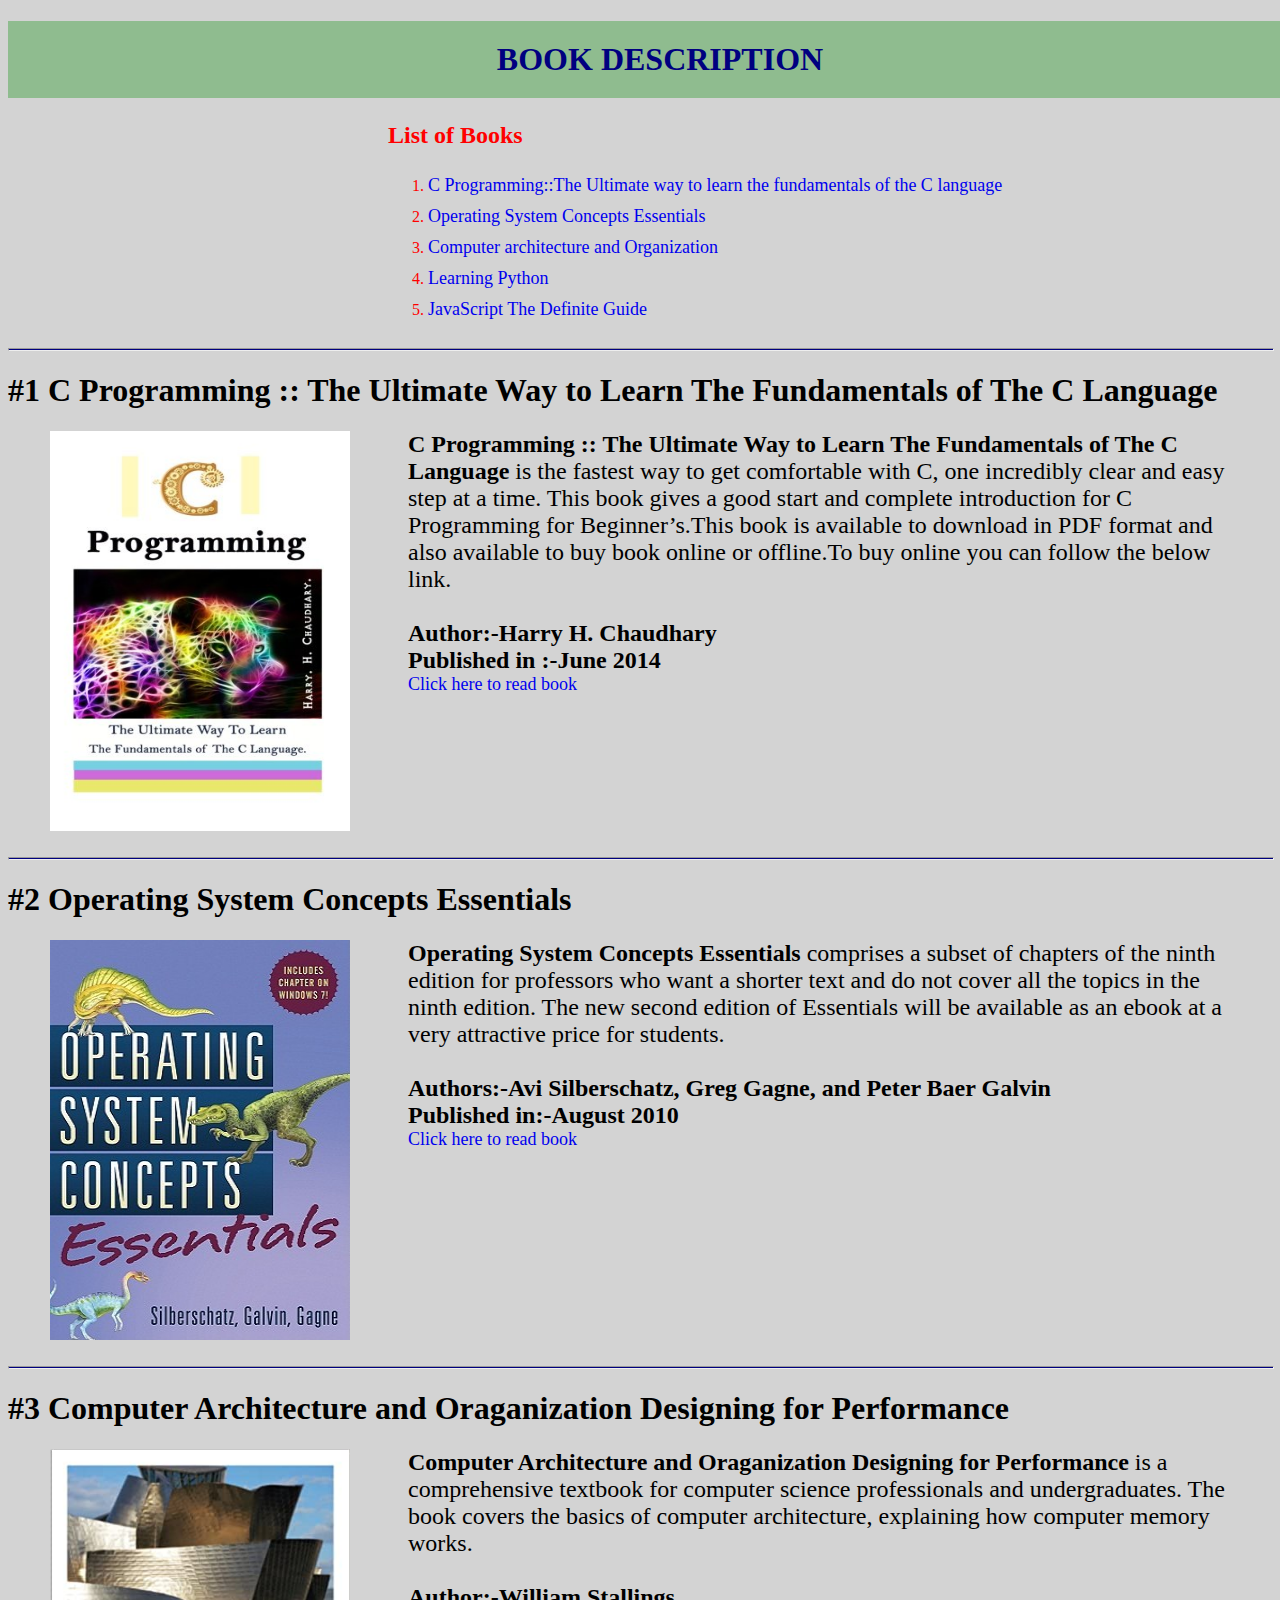
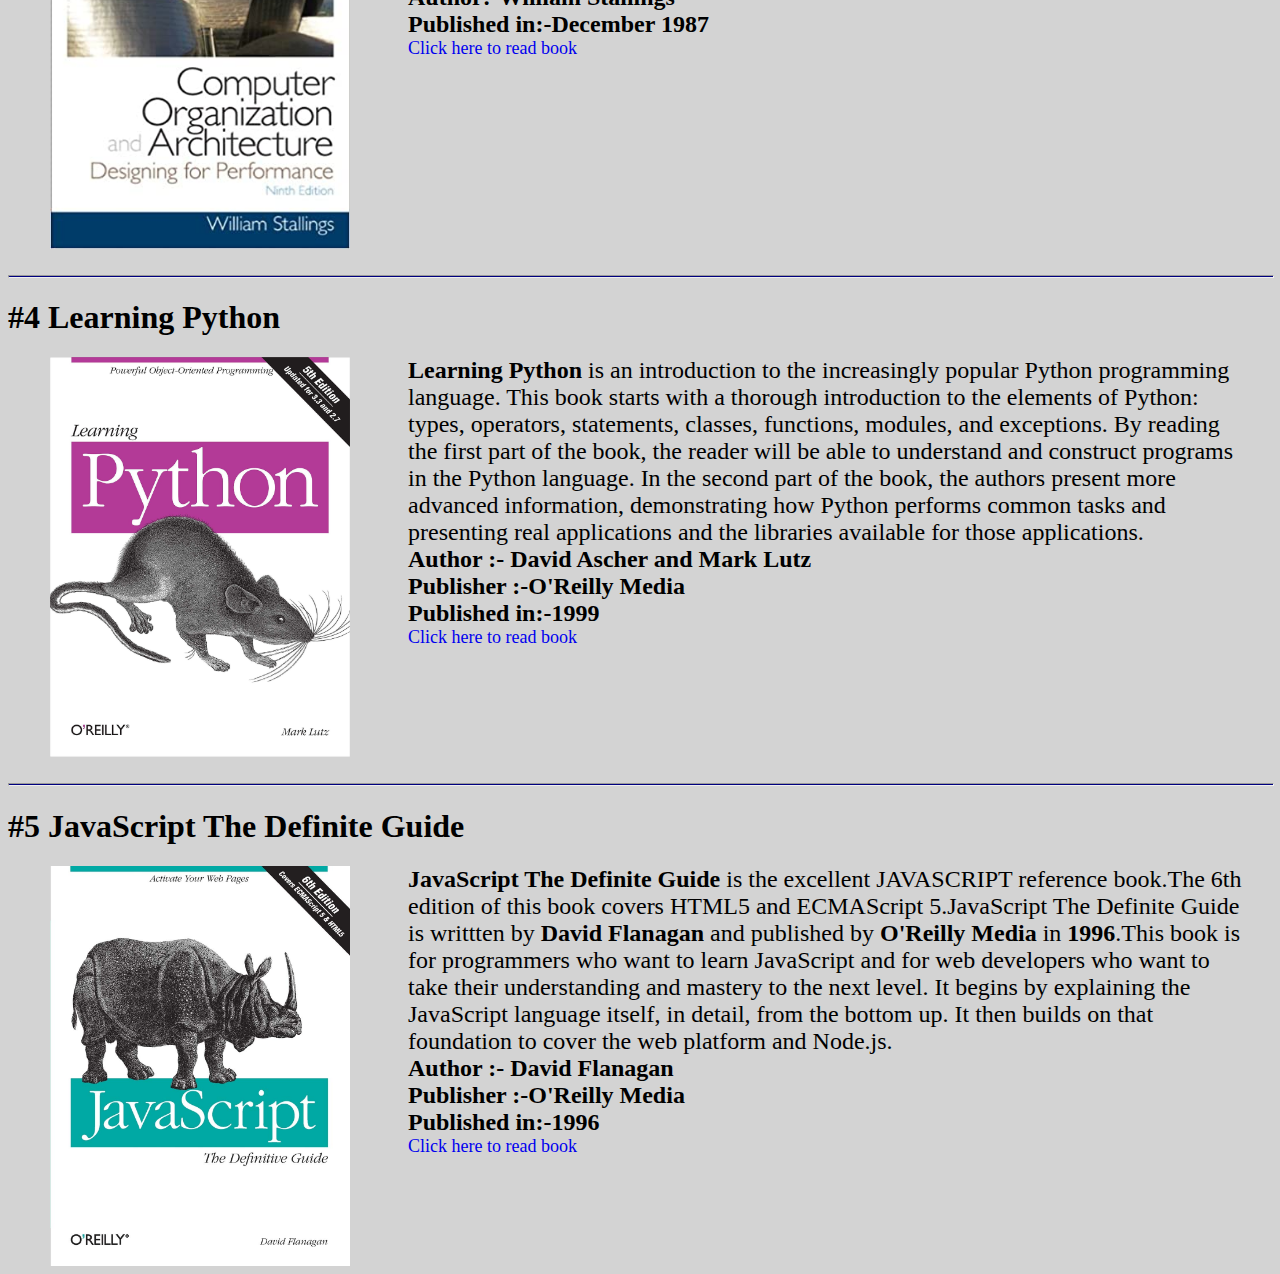
==== index.html @ 5036105e "Rename Index.html to index.html" ====
<!DOCTYPE html>
<html>
	<head>
		<link rel="stylesheet" href="bookDescriptionStyle.css">
		<title>About books</title>
	</head>
	<body>
	<h1 id=h>BOOK DESCRIPTION</h1>
	<div id="head">
	<h2>List of Books</h2>
	<ol>
	<li ><a href="#CProgramming">C Programming::The Ultimate way to learn the fundamentals of the C language</a><br></li>
	<li><a href="#OperatingSystem">Operating System Concepts Essentials</a><br></li>
	<li><a href="#ComputerArchitecture">Computer architecture and Organization</a><br></li>
	<li><a href="#LearningPython">Learning Python</a><br></li>
	<li><a href="#javaScript">JavaScript The Definite Guide</a></li>
	</div>
	<hr>
	<h1 id=CProgramming>#1 C Programming :: The Ultimate Way to Learn The Fundamentals of The C Language</h1>
	<a href="c.pdf">
	<img src="cProgramming.jpg"></a>
	<div class="Description">
		<article>
		<b>C Programming :: The Ultimate Way to Learn The Fundamentals of The C Language</b> is the fastest way to get comfortable with C, one incredibly clear and easy 
		step at a time. This book gives a good start and complete introduction for C Programming for Beginner’s.This book is available to download in PDF format and also
		available to buy book online or offline.To buy online you can follow the below link.<br><br>
		<b>Author:-Harry H. Chaudhary<br>
		Published in :-June 2014</b>
		</article>
		<a href="c.pdf">Click here to read book</a>
		</div><br><hr>
	<h1 id=OperatingSystem>#2 Operating System Concepts Essentials</h1>
	<a href="os.pdf">
	<img src="OS.jpg">
	</a>
	<div class="Description"><article>
		<b>Operating System Concepts Essentials</b> comprises a subset of chapters of the ninth edition for professors who want a shorter text and do not cover all the topics
		in the ninth edition. The new second edition of Essentials will be available as an ebook at a very attractive price for students.<br><br>
		<b>Authors:-Avi Silberschatz, Greg Gagne, and Peter Baer Galvin<br>
		Published in:-August 2010<br></b></article>
		<a href="os.pdf">Click here to read book</a>
	</div><br><hr>
	<h1 id=ComputerArchitecture>#3 Computer Architecture and Oraganization Designing for Performance</h1>
	<a href="coa.pdf">
	<img src="coa.jpg">
	</a>
	<div class="Description"><article>
		<b>Computer Architecture and Oraganization Designing for Performance</b> is a comprehensive textbook for computer science professionals and undergraduates. The book covers the basics of computer architecture, 
		explaining how computer memory works.<br><br>
		<b>Author:-William Stallings<br>
		Published in:-December 1987<br></b></article>
		<a href="coa.pdf">Click here to read book</a>
	</div><br><hr>
	<h1 id=LearningPython>#4 Learning Python</h1>
	<a href="LearningPython.pdf">
	<!img id=LearningPython scr="ds.jpg">
	
	<img src="python.jpg"></a>
	<div class="Description">
	<article>
		<b>Learning Python</b> is an introduction to the increasingly popular Python programming language. This book starts with a thorough introduction to the elements of Python: types, operators, statements, classes, functions, modules, and exceptions.
		By reading the first part of the book, the reader will be able to understand and construct programs in the Python language. In the second part of the book, the authors present more advanced information, demonstrating how Python performs common tasks 
		and presenting real applications and the libraries available for those applications.<br>
		<b>Author :- David Ascher and Mark Lutz<br>
		Publisher :-O'Reilly Media<br>
		Published in:-1999</b><br></article>
		<a href="python.pdf">Click here to read book</a>
		
	</div><br><hr>
	<h1 id=javaScript>#5 JavaScript The Definite Guide</h1>
	<a href="javaScript.pdf">
	<img src="javaScript.jpg">
	</a>
	<div class="Description"><article>
		<b>JavaScript The Definite Guide</b> is the excellent JAVASCRIPT reference book.The 6th edition of this book covers HTML5 and ECMAScript 5.JavaScript The Definite
		Guide is writtten by <b>David Flanagan</b> and published by <b>O'Reilly Media</b> in <b>1996</b>.This book is for programmers who want to learn JavaScript and for web developers who want to take their understanding and mastery to the next level. It begins by 
		explaining the JavaScript language itself, in detail, from the bottom up. It then builds on that foundation to cover the web platform and Node.js.<br>
		<b>Author :- David Flanagan<br>
		Publisher :-O'Reilly Media<br>
		Published in:-1996</b></article>
		<a target="blank" href="javaScript.pdf">Click here to read book</a><br>
</div>
	</body>
</html>
---- bookDescriptionStyle.css ----
body
{
	background-color:LightGray;
}
h1#h
{
	width:100%;
	text-align:center;
	padding:20px;
	background-color:DarkSeaGreen;
	font-family:Lucida Handwriting;
	font-weight:bold;
	color:Navy;
}
hr
{
	border-width:1px;
	width:100%;
	height:1px;
	color:navy;
	background-color:navy;
}
img
{
	display:block;
	position:absolute;
	left:50px;
	width:300px;
	height:400px;
	vertical-align:top;
	align:left;
}
div#head
{
	top:100px;
	line-height:30px;
	height:220px;
	width:100%;
	color:red;
	margin-left:380px;
	
}
div.Description
{
	/*background-color:#b8b894;*/
	height:400px;
	width:67%;
	position:relative;
	left:400px;
	
	
}
article
{
	font-family:Comic Sans MS;
	font-size:24px;
	
}
span
{
	
	background-color:yellow;
}
p:hover
{
	background-color:#ccccb3;
}
a:hover
{
	color:Navy;
	font-size:20px;
	font-weight:bold;
}
img:hover{
	height:410px;
	width:310px;
}
a
{
	text-decoration:none;
	font-size:18px;
	font-family:cursive;
}
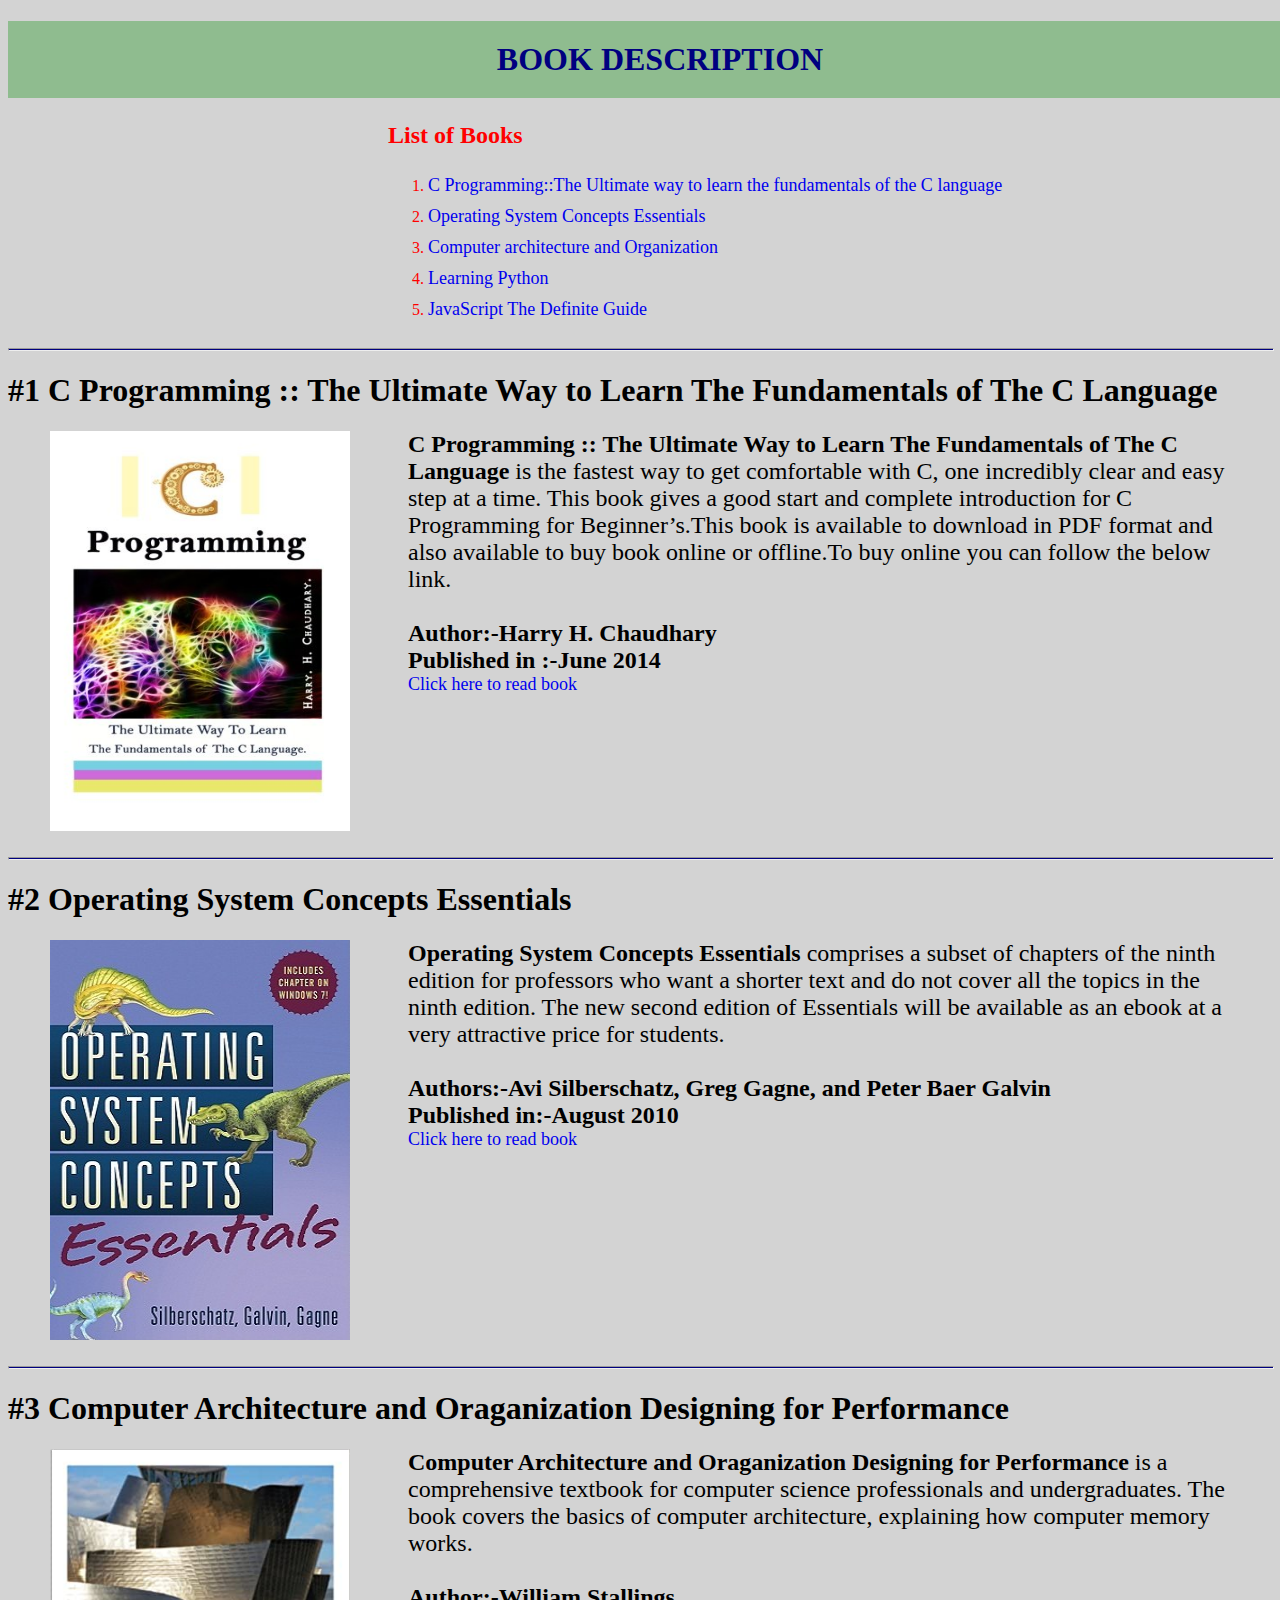
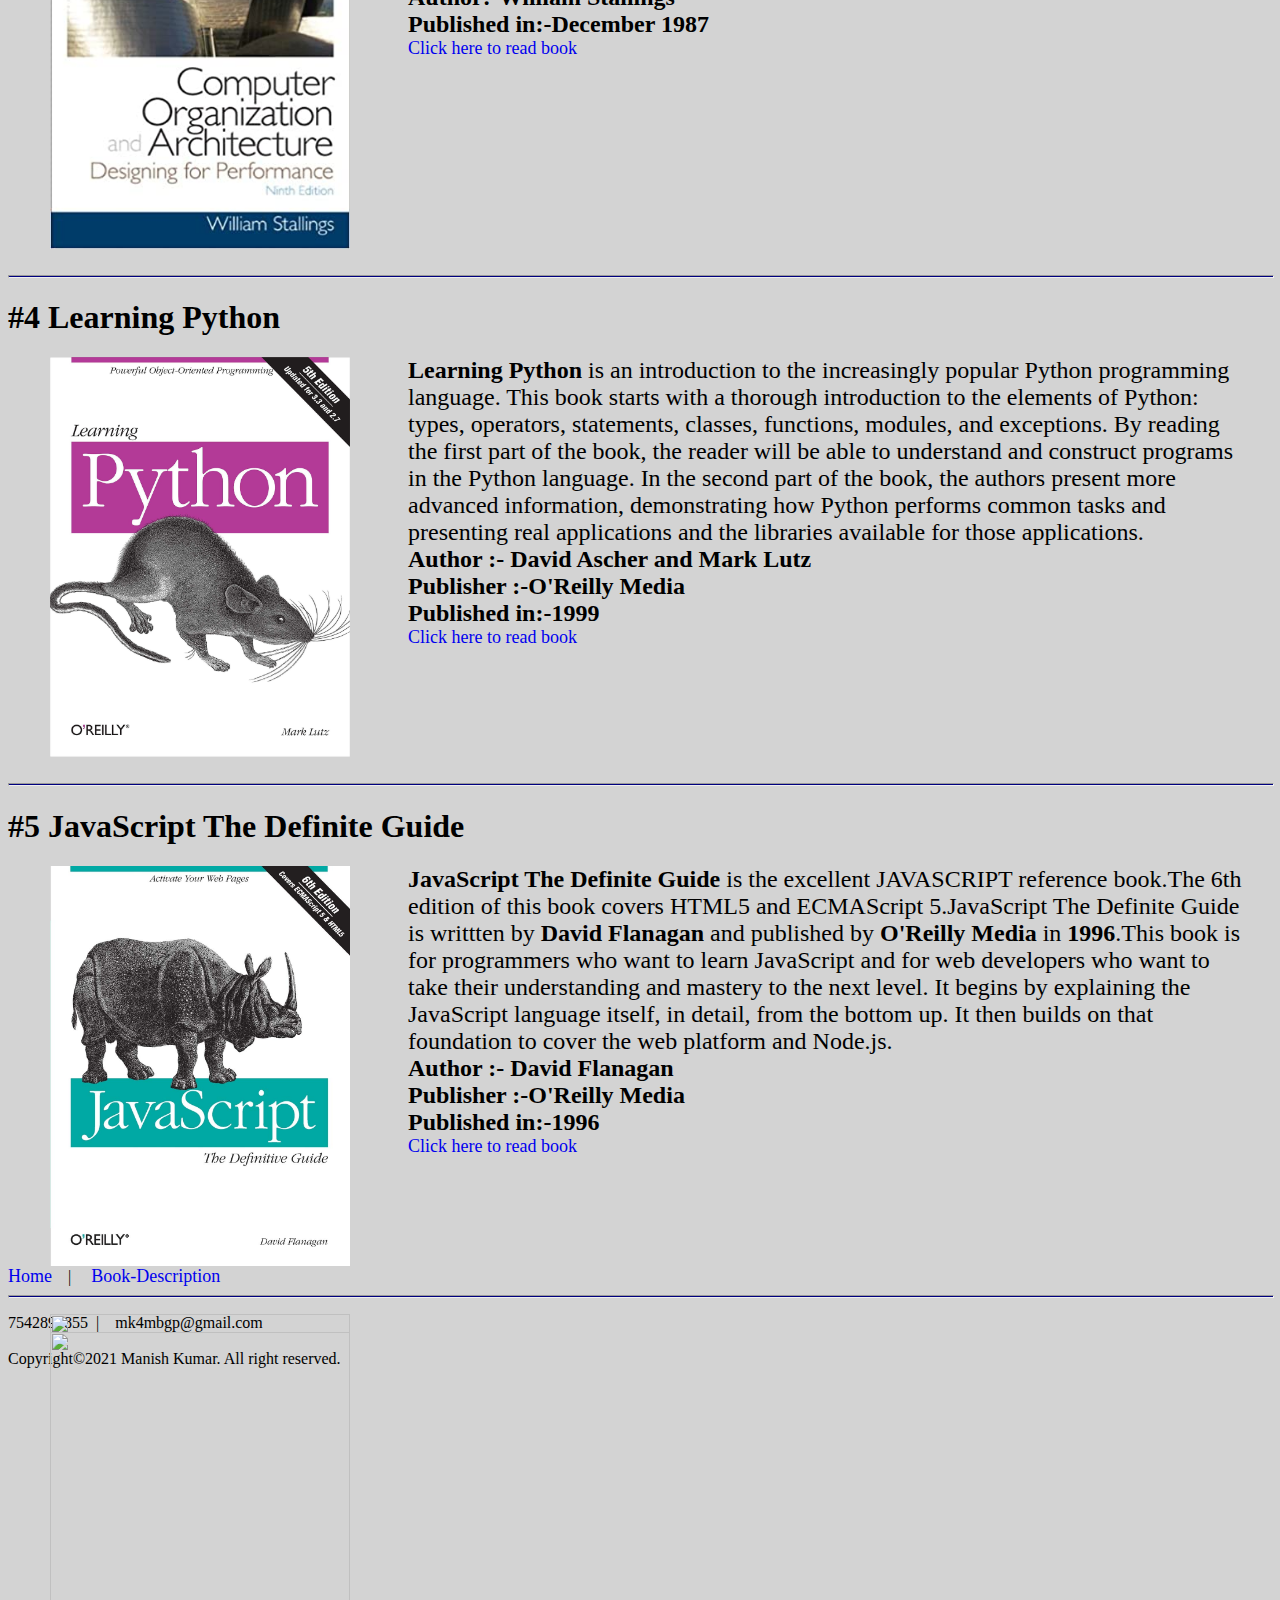
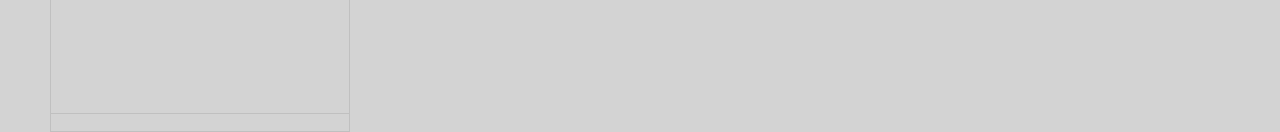
==== commit dcee0a72: "Update index.html" ====
--- a/index.html
+++ b/index.html
@@ -79,6 +79,15 @@
 		Publisher :-O'Reilly Media<br>
 		Published in:-1996</b></article>
 		<a target="blank" href="javaScript.pdf">Click here to read book</a><br>
-</div>
+	</div>
 	</body>
+	<footer>
+		<a href="index.html">Home</a>&ensp;&ensp;|&ensp;&ensp;
+		<a href="aboutBook.html">Book-Description</a>
+		<hr><p>
+		<img src="telephoneicon.ico">
+		7542895855&ensp;|&ensp;<img src="mailicon.ico">&ensp;mk4mbgp@gmail.com<br><br>
+		Copyright&copy2021 Manish Kumar. All right reserved.
+		</p>
+	</footer>
 </html>
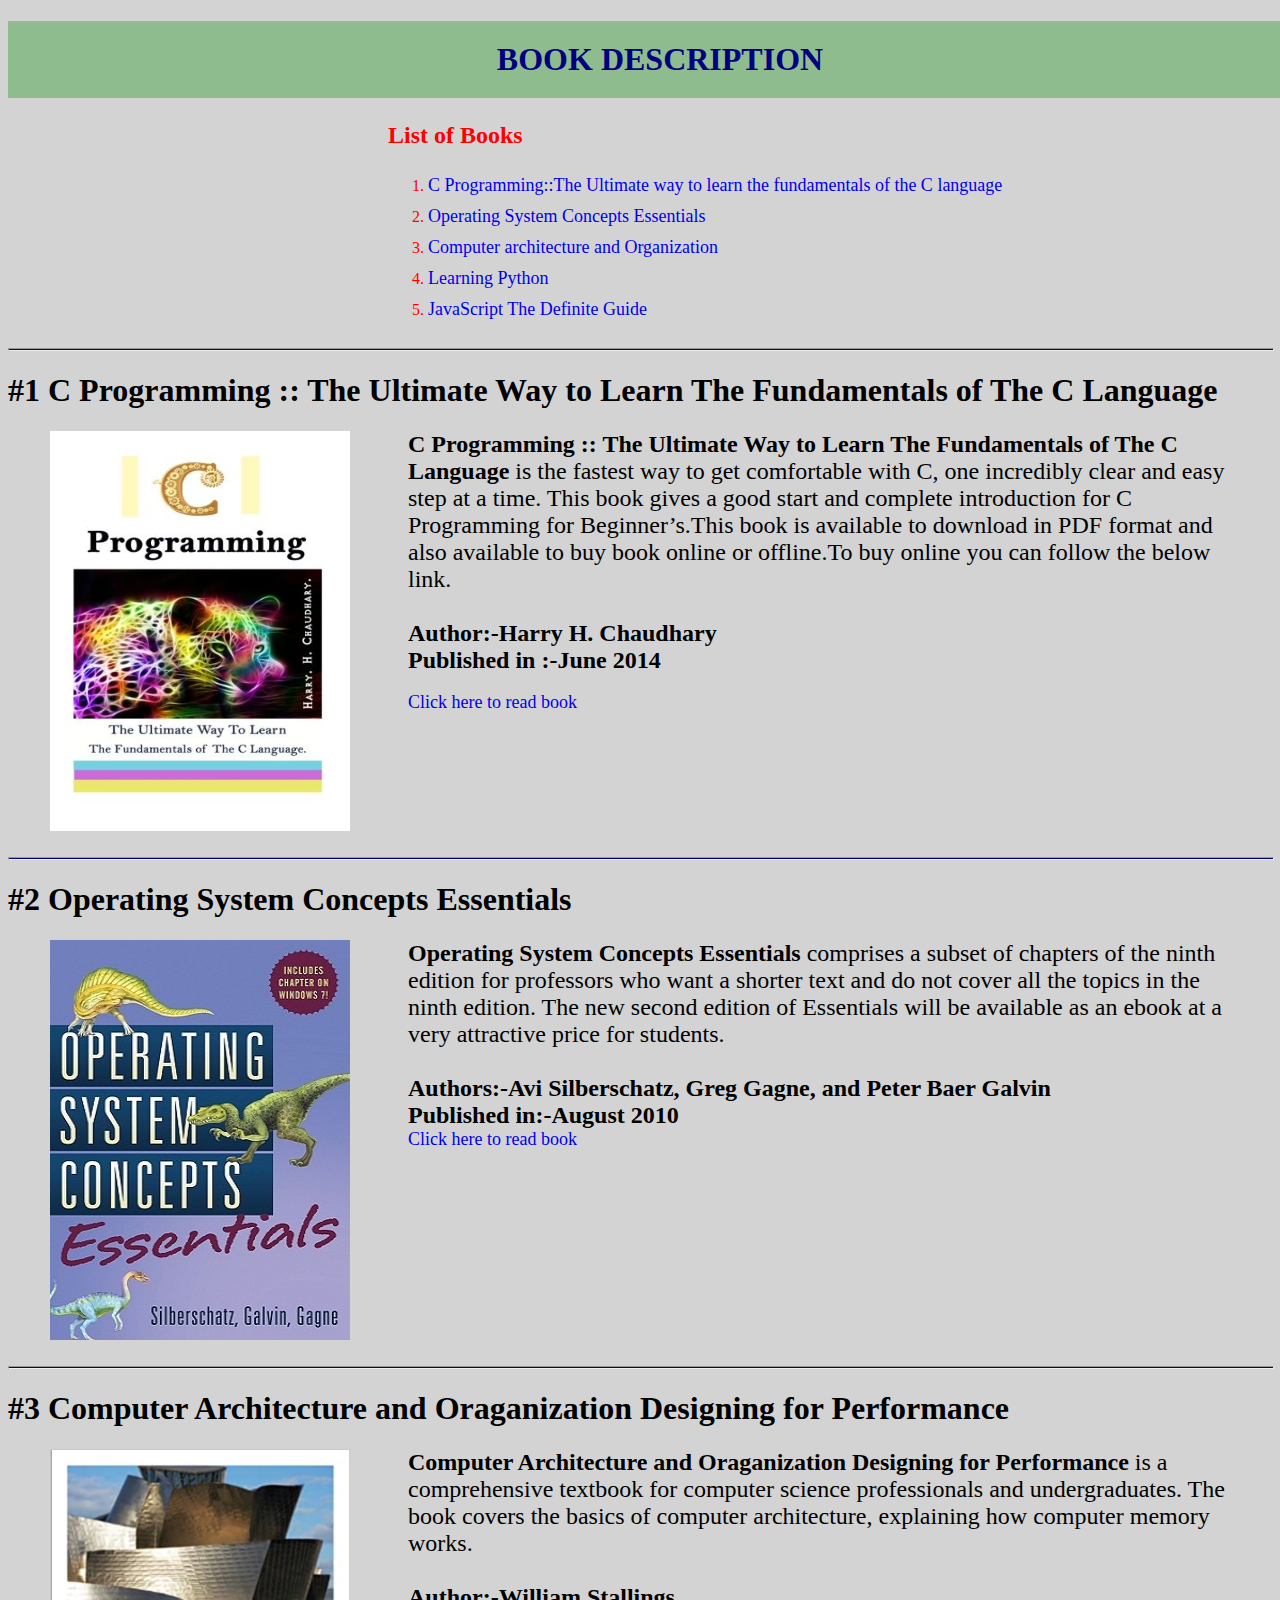
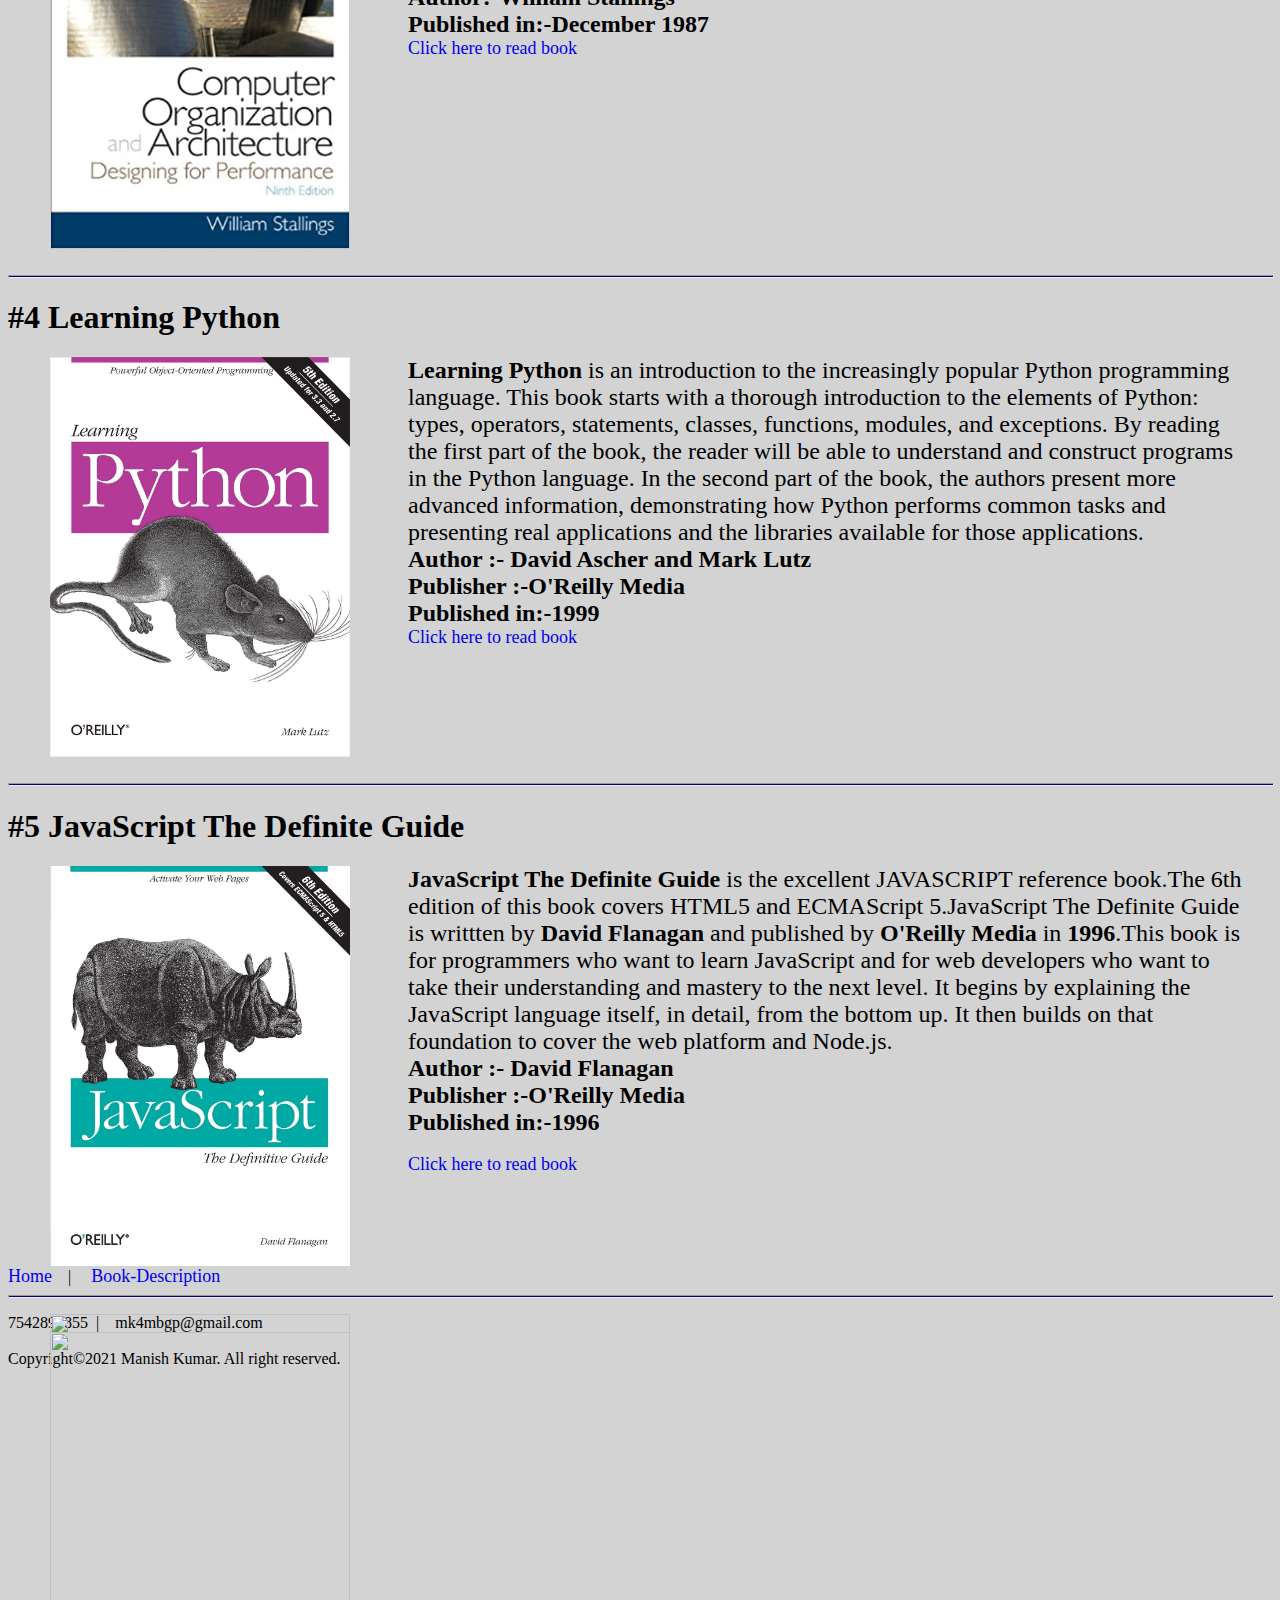
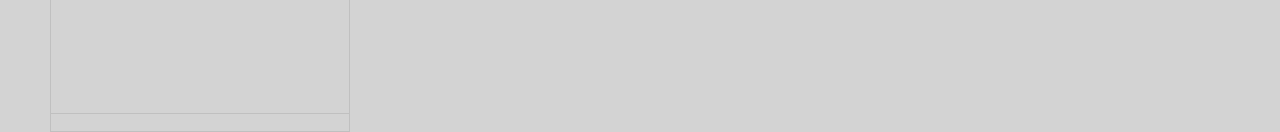
==== commit 03476123: "Update index.html" ====
--- a/index.html
+++ b/index.html
@@ -26,7 +26,7 @@
 		available to buy book online or offline.To buy online you can follow the below link.<br><br>
 		<b>Author:-Harry H. Chaudhary<br>
 		Published in :-June 2014</b>
-		</article>
+		</article><br>
 		<a href="c.pdf">Click here to read book</a>
 		</div><br><hr>
 	<h1 id=OperatingSystem>#2 Operating System Concepts Essentials</h1>
@@ -77,7 +77,7 @@
 		explaining the JavaScript language itself, in detail, from the bottom up. It then builds on that foundation to cover the web platform and Node.js.<br>
 		<b>Author :- David Flanagan<br>
 		Publisher :-O'Reilly Media<br>
-		Published in:-1996</b></article>
+		Published in:-1996</b></article><br>
 		<a target="blank" href="javaScript.pdf">Click here to read book</a><br>
 	</div>
 	</body>
